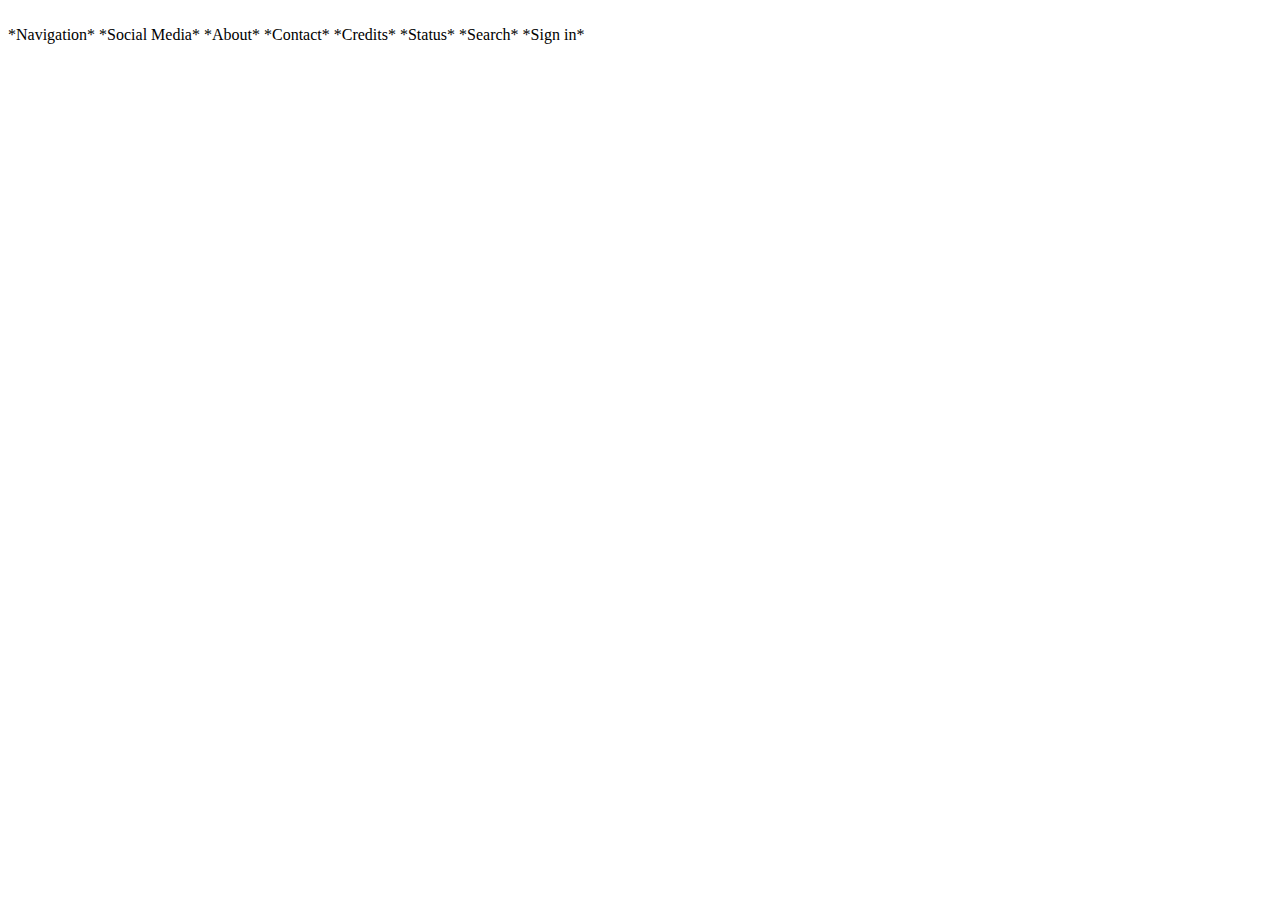
==== src/main/resources/templates/fragments.html @ 9f49b20d "Created static header image and header bar" ====
<!DOCTYPE html>
<html lang="en" xmlns:th="http://www.thymeleaf.org/">
<head th:fragment="head">
    <meta charset="UTF-8"/>
    <title></title>
    <link th:href="@{/css/styles.css}" rel="stylesheet" />
</head>
<body>


<img th:fragment="header-image" class="header-image" th:src="@{/img/frontPage.jpg}" />


<div th:fragment="header-bar" class="header-bar">

    *Navigation* *Social Media* *About* *Contact* *Credits* *Status* *Search* *Sign in*

</div>

</body>
</html>
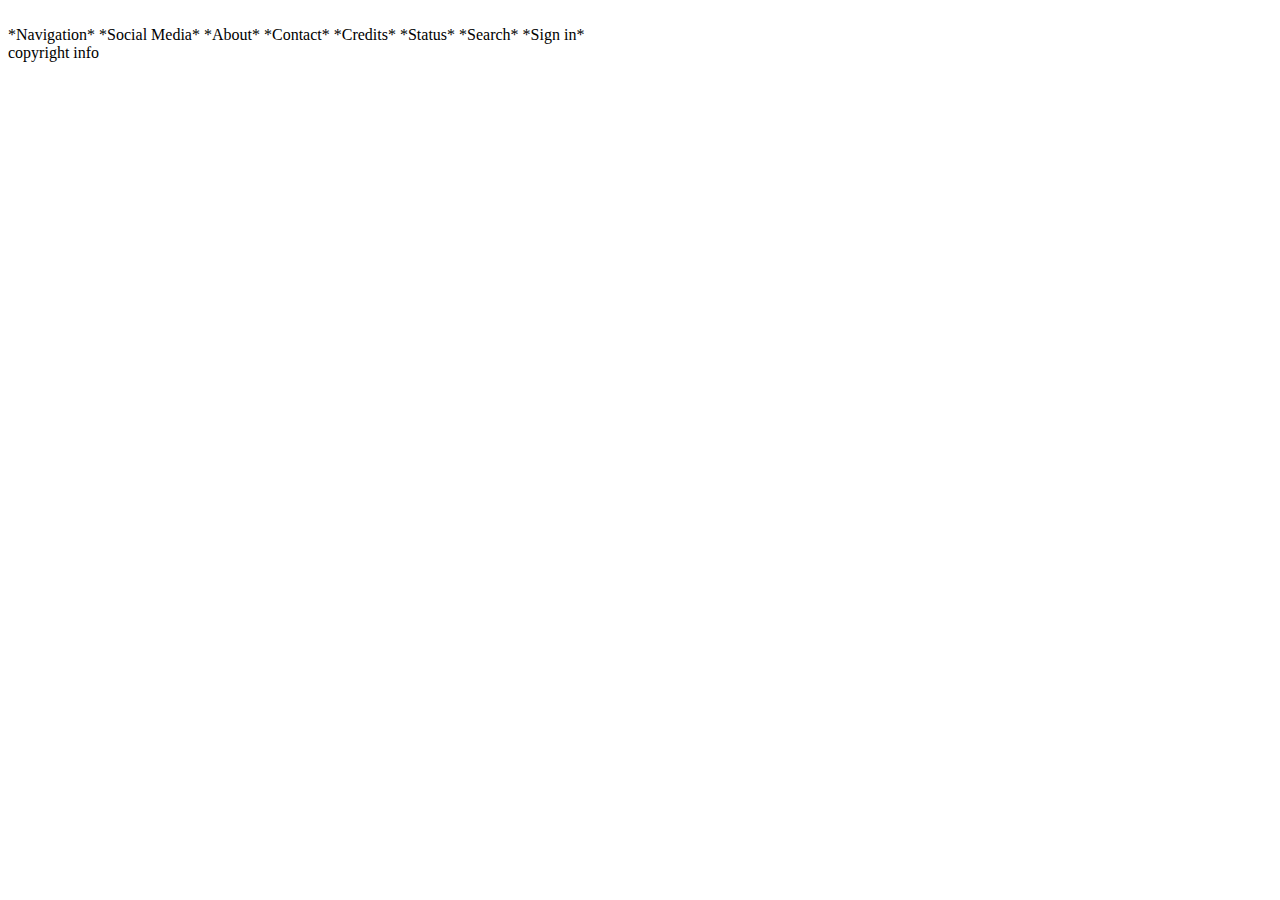
==== commit 3b015052: "Basic layout in place" ====
--- a/src/main/resources/templates/fragments.html
+++ b/src/main/resources/templates/fragments.html
@@ -7,15 +7,37 @@
 </head>
 <body>
 
-
+<!--TODO
+The image will not be static. The correct image will be selected for each page.
+Perhaps some formatting safeguards need to be in place so the image does not end up wonky.
+-->
 <img th:fragment="header-image" class="header-image" th:src="@{/img/frontPage.jpg}" />
 
 
+<!-- TODO
+This will be a set of links pulled from a list. They will be vertically centered and evenly spaced
+from each other. They will each be in their own div. First, I need to create all the pages they
+will link to.
+Also, tweak the color and font style. Get Savannah's opinion.
+-->
 <div th:fragment="header-bar" class="header-bar">
 
     *Navigation* *Social Media* *About* *Contact* *Credits* *Status* *Search* *Sign in*
 
 </div>
 
+<div th:fragment="content-wrapper" class="content-wrapper">
+    <div class="content-left">
+    </div>
+    <div class="content-right">
+    </div>
+</div>
+
+<div th:fragment="bottom-bar" class="bottom-bar">
+    copyright info
+</div>
+
+<div th:fragment="bottom-spacer" class="bottom-spacer"></div>
+
 </body>
 </html>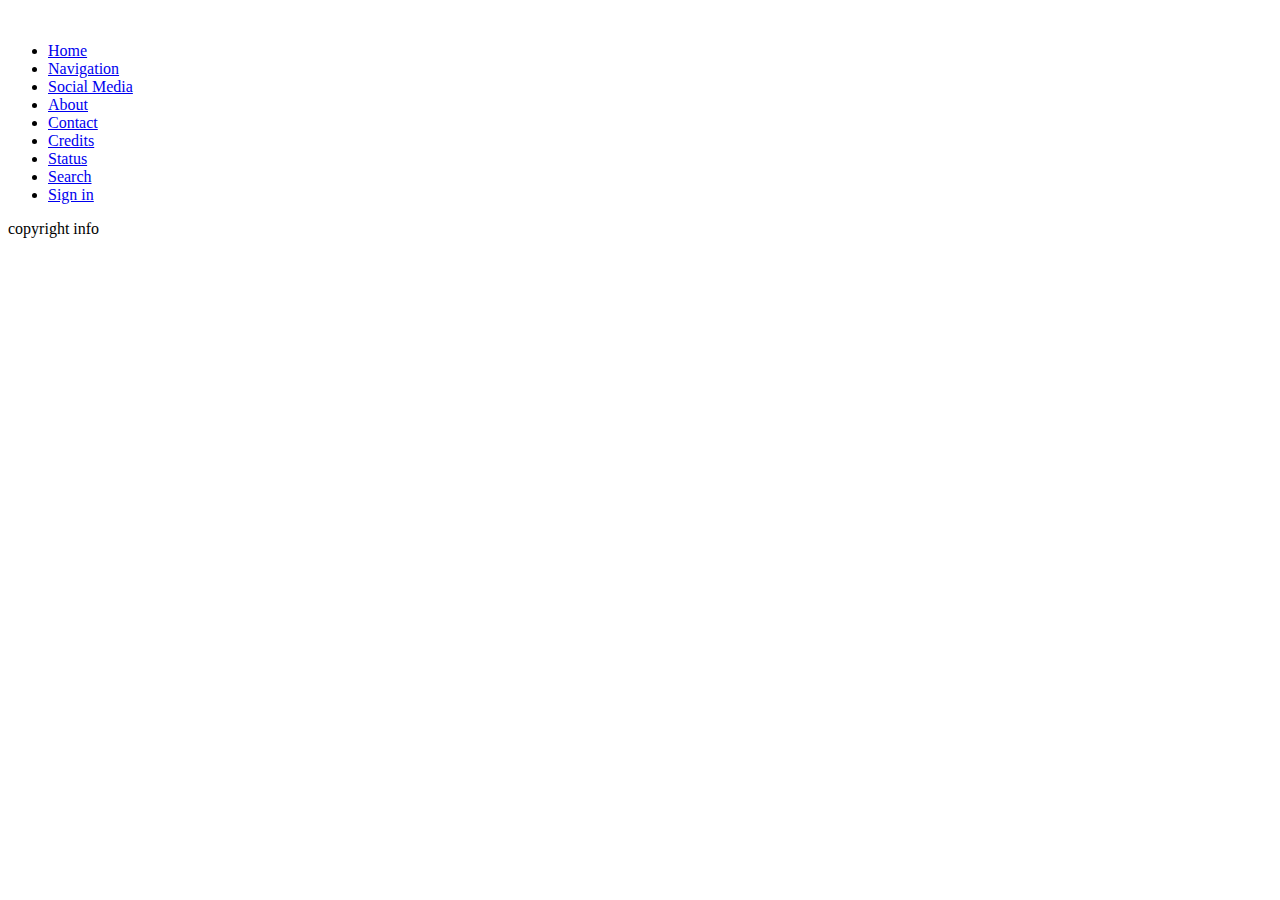
==== commit 8be927db: "Mostly useless tweaks - should have created new branch." ====
--- a/src/main/resources/templates/fragments.html
+++ b/src/main/resources/templates/fragments.html
@@ -20,24 +20,27 @@
 will link to.
 Also, tweak the color and font style. Get Savannah's opinion.
 -->
-<div th:fragment="header-bar" class="header-bar">
+<ul th:fragment="header-bar" class="header-bar">
+    <li><a href="#">Home</a> </li>
+    <li><a href="#">Navigation</a> </li>
+    <li><a href="#">Social Media</a> </li>
+    <li><a href="#">About</a> </li>
+    <li><a href="#">Contact</a> </li>
+    <li><a href="#">Credits</a> </li>
+    <li><a href="#">Status</a> </li>
+    <li><a href="#">Search</a> </li>
+    <li><a href="#">Sign in</a> </li>
+</ul>
 
-    *Navigation* *Social Media* *About* *Contact* *Credits* *Status* *Search* *Sign in*
+<div th:fragment="main-content" class="main-content">
+    </div>
 
-</div>
-
-<div th:fragment="content-wrapper" class="content-wrapper">
-    <div class="content-left">
+<div th:fragment="right-sidebar" class="right-sidebar">
     </div>
-    <div class="content-right">
-    </div>
-</div>
 
 <div th:fragment="bottom-bar" class="bottom-bar">
     copyright info
 </div>
 
-<div th:fragment="bottom-spacer" class="bottom-spacer"></div>
-
 </body>
 </html>